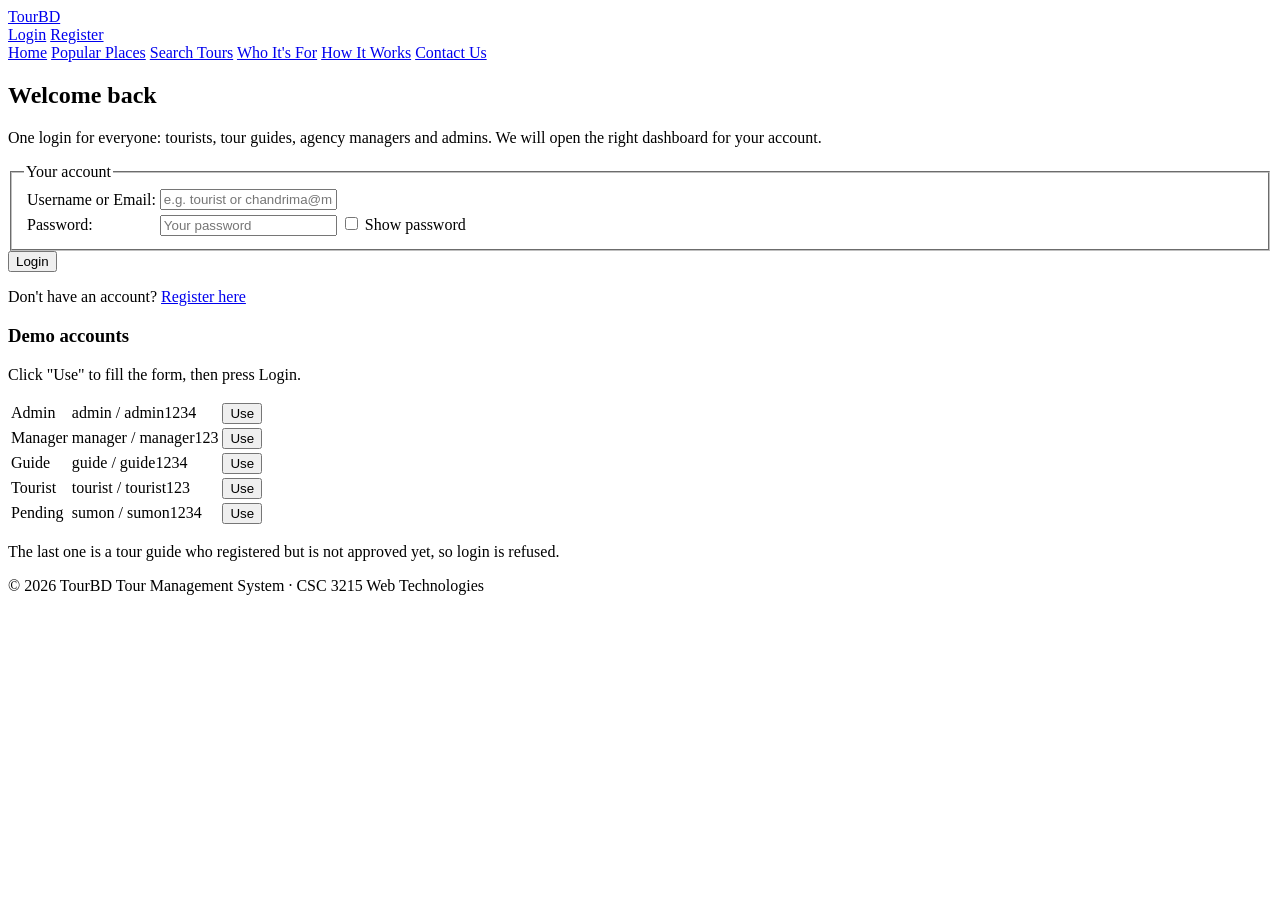
==== login.html @ 691187dc "[(23-53846-3)Abdullah Rashid Yeaish] [added manager and login]" ====
<!DOCTYPE html>
<html lang="en-US">

<head>
    <meta charset="UTF-8">
    <meta name="viewport" content="width=device-width, initial-scale=1.0">
    <meta name="description" content="Login to the TourBD Tour Management System">
    <title>Login | TourBD Tour Management</title>
    <link rel="stylesheet" href="css/style.css">
</head>

<body>

    <header class="header">
        <a href="index.html" class="logo">Tour<span>BD</span></a>
        <div class="user-info">
            <a href="login.html" class="btn btn-small btn-light">Login</a>
            <a href="register.html" class="btn btn-small">Register</a>
        </div>
    </header>

    <nav class="topnav">
        <a href="index.html">Home</a>
        <a href="index.html#places">Popular Places</a>
        <a href="index.html#search">Search Tours</a>
        <a href="index.html#who">Who It's For</a>
        <a href="index.html#how">How It Works</a>
        <a href="index.html#contact">Contact Us</a>
    </nav>

    <main class="container">
        <div class="auth-box">

            <div class="card">
                <h2 class="page-title">Welcome back</h2>
                <p class="page-subtitle">One login for everyone: tourists, tour guides, agency managers and admins.
                    We will open the right dashboard for your account.</p>

                <div id="loginMessage" class="message"></div>


                <form id="loginForm" action="index.html" method="get" onsubmit="return validateLogin()">
                    <fieldset>
                        <legend>Your account</legend>
                        <table class="form-table">
                            <tr>
                                <td><label for="username">Username or Email:</label></td>
                                <td>
                                    <input type="text" id="username" name="username"
                                        placeholder="e.g. tourist or chandrima@mail.com">
                                    <span class="error" id="usernameError"></span>
                                </td>
                            </tr>
                            <tr>
                                <td><label for="password">Password:</label></td>
                                <td>
                                    <input type="password" id="password" placeholder="Your password">
                                    <span class="error" id="passwordError"></span>
                                    <input type="checkbox" id="showPassword" onchange="togglePassword()">
                                    <label for="showPassword" class="option-label">Show password</label>
                                </td>
                            </tr>
                        </table>
                    </fieldset>

                    <input type="submit" class="btn btn-block" value="Login">
                </form>

                <p class="auth-switch">Don't have an account? <a href="register.html">Register here</a></p>
            </div>

            <div class="card">
                <h3>Demo accounts</h3>
                <p class="hint">Click "Use" to fill the form, then press Login.</p>
                <table class="demo-accounts">
                    <tr>
                        <td><span class="badge admin">Admin</span></td>
                        <td>admin / admin1234</td>
                        <td><button type="button" class="btn btn-small"
                                onclick="fillDemo('admin', 'admin1234')">Use</button></td>
                    </tr>
                    <tr>
                        <td><span class="badge manager">Manager</span></td>
                        <td>manager / manager123</td>
                        <td><button type="button" class="btn btn-small"
                                onclick="fillDemo('manager', 'manager123')">Use</button></td>
                    </tr>
                    <tr>
                        <td><span class="badge guide">Guide</span></td>
                        <td>guide / guide1234</td>
                        <td><button type="button" class="btn btn-small"
                                onclick="fillDemo('guide', 'guide1234')">Use</button></td>
                    </tr>
                    <tr>
                        <td><span class="badge tourist">Tourist</span></td>
                        <td>tourist / tourist123</td>
                        <td><button type="button" class="btn btn-small"
                                onclick="fillDemo('tourist', 'tourist123')">Use</button></td>
                    </tr>
                    <tr>
                        <td><span class="badge orange">Pending</span></td>
                        <td>sumon / sumon1234</td>
                        <td><button type="button" class="btn btn-small btn-secondary"
                                onclick="fillDemo('sumon', 'sumon1234')">Use</button></td>
                    </tr>
                </table>
                <p class="hint">The last one is a tour guide who registered but is not approved yet, so login is
                    refused.</p>
            </div>

        </div>
    </main>

    <footer class="footer">
        &copy; 2026 TourBD Tour Management System &middot; CSC 3215 Web Technologies
    </footer>

    <script src="js/data.js"></script>
    <script src="js/common.js"></script>
    <script src="js/login.js"></script>
</body>

</html>
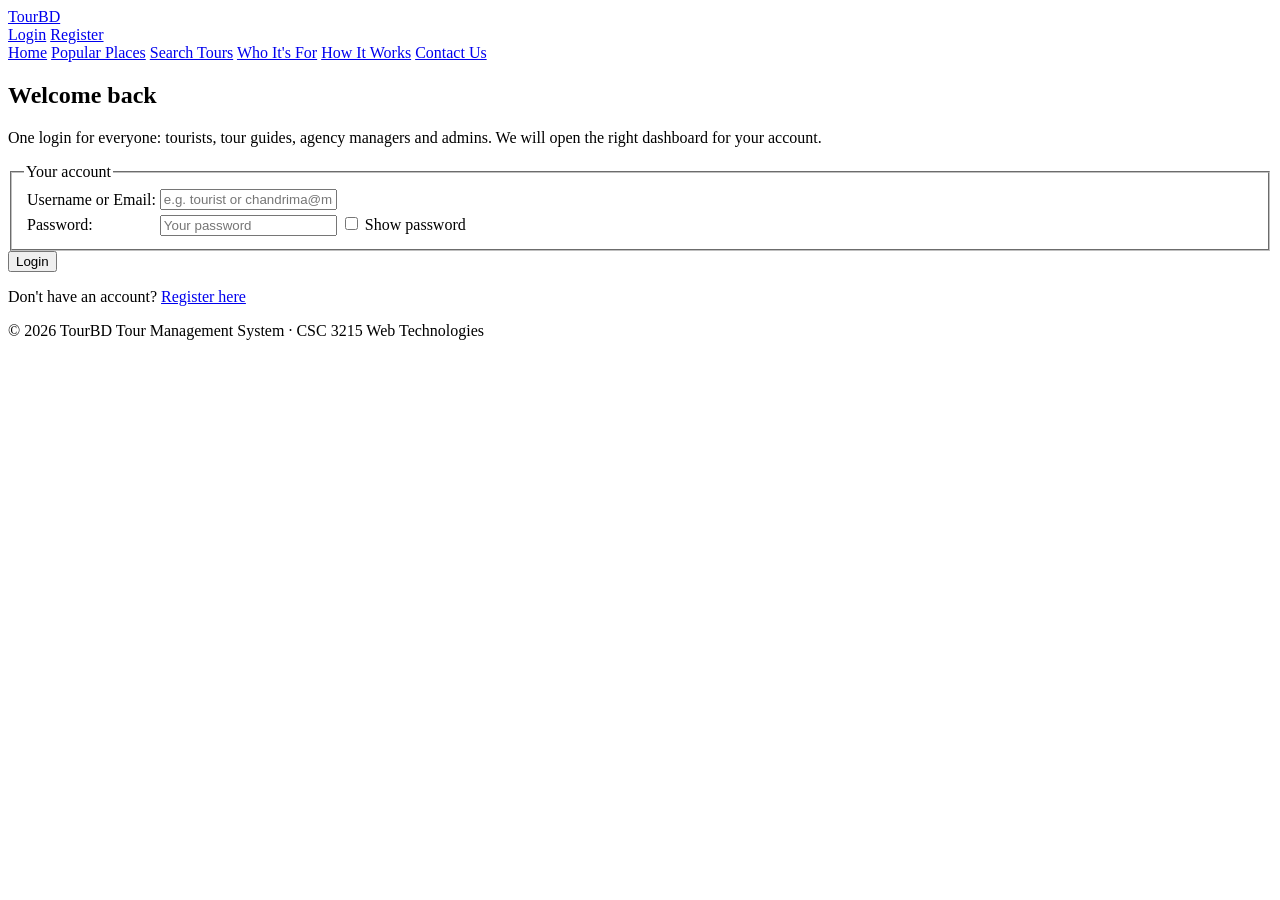
==== commit bd8cb43e: "Add home, login, and registration pages" ====
--- a/login.html
+++ b/login.html
@@ -1,123 +1,93 @@
 <!DOCTYPE html>
 <html lang="en-US">
-
 <head>
-    <meta charset="UTF-8">
-    <meta name="viewport" content="width=device-width, initial-scale=1.0">
-    <meta name="description" content="Login to the TourBD Tour Management System">
-    <title>Login | TourBD Tour Management</title>
-    <link rel="stylesheet" href="css/style.css">
+  <meta charset="UTF-8">
+  <meta name="viewport" content="width=device-width, initial-scale=1.0">
+  <meta name="description" content="Login to the TourBD Tour Management System">
+  <title>Login | TourBD Tour Management</title>
+  <link rel="stylesheet" href="css/style.css">
 </head>
-
 <body>
 
-    <header class="header">
-        <a href="index.html" class="logo">Tour<span>BD</span></a>
-        <div class="user-info">
-            <a href="login.html" class="btn btn-small btn-light">Login</a>
-            <a href="register.html" class="btn btn-small">Register</a>
-        </div>
-    </header>
+  <header class="header">
+    <a href="index.html" class="logo">Tour<span>BD</span></a>
+    <div class="user-info">
+      <a href="login.html" class="btn btn-small btn-light">Login</a>
+      <a href="register.html" class="btn btn-small">Register</a>
+    </div>
+  </header>
 
-    <nav class="topnav">
-        <a href="index.html">Home</a>
-        <a href="index.html#places">Popular Places</a>
-        <a href="index.html#search">Search Tours</a>
-        <a href="index.html#who">Who It's For</a>
-        <a href="index.html#how">How It Works</a>
-        <a href="index.html#contact">Contact Us</a>
-    </nav>
+  <!-- The same navigation bar on every public page.
+       Login and Register are buttons in the header, so they are not repeated here. -->
+  <nav class="topnav">
+    <a href="index.html">Home</a>
+    <a href="index.html#places">Popular Places</a>
+    <a href="index.html#search">Search Tours</a>
+    <a href="index.html#who">Who It's For</a>
+    <a href="index.html#how">How It Works</a>
+    <a href="index.html#contact">Contact Us</a>
+  </nav>
 
-    <main class="container">
-        <div class="auth-box">
+  <main class="container">
+    <div class="auth-box">
 
-            <div class="card">
-                <h2 class="page-title">Welcome back</h2>
-                <p class="page-subtitle">One login for everyone: tourists, tour guides, agency managers and admins.
-                    We will open the right dashboard for your account.</p>
+      <div class="card">
+        <h2 class="page-title">Welcome back</h2>
+        <p class="page-subtitle">One login for everyone: tourists, tour guides, agency managers and admins.
+          We will open the right dashboard for your account.</p>
 
-                <div id="loginMessage" class="message"></div>
+        <div id="loginMessage" class="message"></div>
 
+        <!--
+          onsubmit="return validateLogin()"  (Lecture 05: Form Validation)
+          return false -> the form is NOT sent, the user stays here
+          return true  -> the browser opens the page in "action".
+          JavaScript sets the action to admin.html, manager.html,
+          guide.html or tourist.html, depending on the account's role.
 
-                <form id="loginForm" action="index.html" method="get" onsubmit="return validateLogin()">
-                    <fieldset>
-                        <legend>Your account</legend>
-                        <table class="form-table">
-                            <tr>
-                                <td><label for="username">Username or Email:</label></td>
-                                <td>
-                                    <input type="text" id="username" name="username"
-                                        placeholder="e.g. tourist or chandrima@mail.com">
-                                    <span class="error" id="usernameError"></span>
-                                </td>
-                            </tr>
-                            <tr>
-                                <td><label for="password">Password:</label></td>
-                                <td>
-                                    <input type="password" id="password" placeholder="Your password">
-                                    <span class="error" id="passwordError"></span>
-                                    <input type="checkbox" id="showPassword" onchange="togglePassword()">
-                                    <label for="showPassword" class="option-label">Show password</label>
-                                </td>
-                            </tr>
-                        </table>
-                    </fieldset>
+          method="get" is used because these are plain .html files for now.
+          The password input has NO name attribute, so it is never put in the URL
+          (Lecture 01, Spot the Bugs: "Without a name, the value is never sent").
+          With the PHP backend this becomes method="post" with name="password".
+        -->
+        <form id="loginForm" action="index.html" method="get" onsubmit="return validateLogin()">
+          <fieldset>
+            <legend>Your account</legend>
+            <table class="form-table">
+              <tr>
+                <td><label for="username">Username or Email:</label></td>
+                <td>
+                  <input type="text" id="username" name="username" placeholder="e.g. tourist or chandrima@mail.com">
+                  <span class="error" id="usernameError"></span>
+                </td>
+              </tr>
+              <tr>
+                <td><label for="password">Password:</label></td>
+                <td>
+                  <input type="password" id="password" placeholder="Your password">
+                  <span class="error" id="passwordError"></span>
+                  <input type="checkbox" id="showPassword" onchange="togglePassword()">
+                  <label for="showPassword" class="option-label">Show password</label>
+                </td>
+              </tr>
+            </table>
+          </fieldset>
 
-                    <input type="submit" class="btn btn-block" value="Login">
-                </form>
+          <input type="submit" class="btn btn-block" value="Login">
+        </form>
 
-                <p class="auth-switch">Don't have an account? <a href="register.html">Register here</a></p>
-            </div>
+        <p class="auth-switch">Don't have an account? <a href="register.html">Register here</a></p>
+      </div>
 
-            <div class="card">
-                <h3>Demo accounts</h3>
-                <p class="hint">Click "Use" to fill the form, then press Login.</p>
-                <table class="demo-accounts">
-                    <tr>
-                        <td><span class="badge admin">Admin</span></td>
-                        <td>admin / admin1234</td>
-                        <td><button type="button" class="btn btn-small"
-                                onclick="fillDemo('admin', 'admin1234')">Use</button></td>
-                    </tr>
-                    <tr>
-                        <td><span class="badge manager">Manager</span></td>
-                        <td>manager / manager123</td>
-                        <td><button type="button" class="btn btn-small"
-                                onclick="fillDemo('manager', 'manager123')">Use</button></td>
-                    </tr>
-                    <tr>
-                        <td><span class="badge guide">Guide</span></td>
-                        <td>guide / guide1234</td>
-                        <td><button type="button" class="btn btn-small"
-                                onclick="fillDemo('guide', 'guide1234')">Use</button></td>
-                    </tr>
-                    <tr>
-                        <td><span class="badge tourist">Tourist</span></td>
-                        <td>tourist / tourist123</td>
-                        <td><button type="button" class="btn btn-small"
-                                onclick="fillDemo('tourist', 'tourist123')">Use</button></td>
-                    </tr>
-                    <tr>
-                        <td><span class="badge orange">Pending</span></td>
-                        <td>sumon / sumon1234</td>
-                        <td><button type="button" class="btn btn-small btn-secondary"
-                                onclick="fillDemo('sumon', 'sumon1234')">Use</button></td>
-                    </tr>
-                </table>
-                <p class="hint">The last one is a tour guide who registered but is not approved yet, so login is
-                    refused.</p>
-            </div>
+    </div>
+  </main>
 
-        </div>
-    </main>
+  <footer class="footer">
+    &copy; 2026 TourBD Tour Management System &middot; CSC 3215 Web Technologies
+  </footer>
 
-    <footer class="footer">
-        &copy; 2026 TourBD Tour Management System &middot; CSC 3215 Web Technologies
-    </footer>
-
-    <script src="js/data.js"></script>
-    <script src="js/common.js"></script>
-    <script src="js/login.js"></script>
+  <script src="js/data.js"></script>
+  <script src="js/common.js"></script>
+  <script src="js/login.js"></script>
 </body>
-
-</html>+</html>
